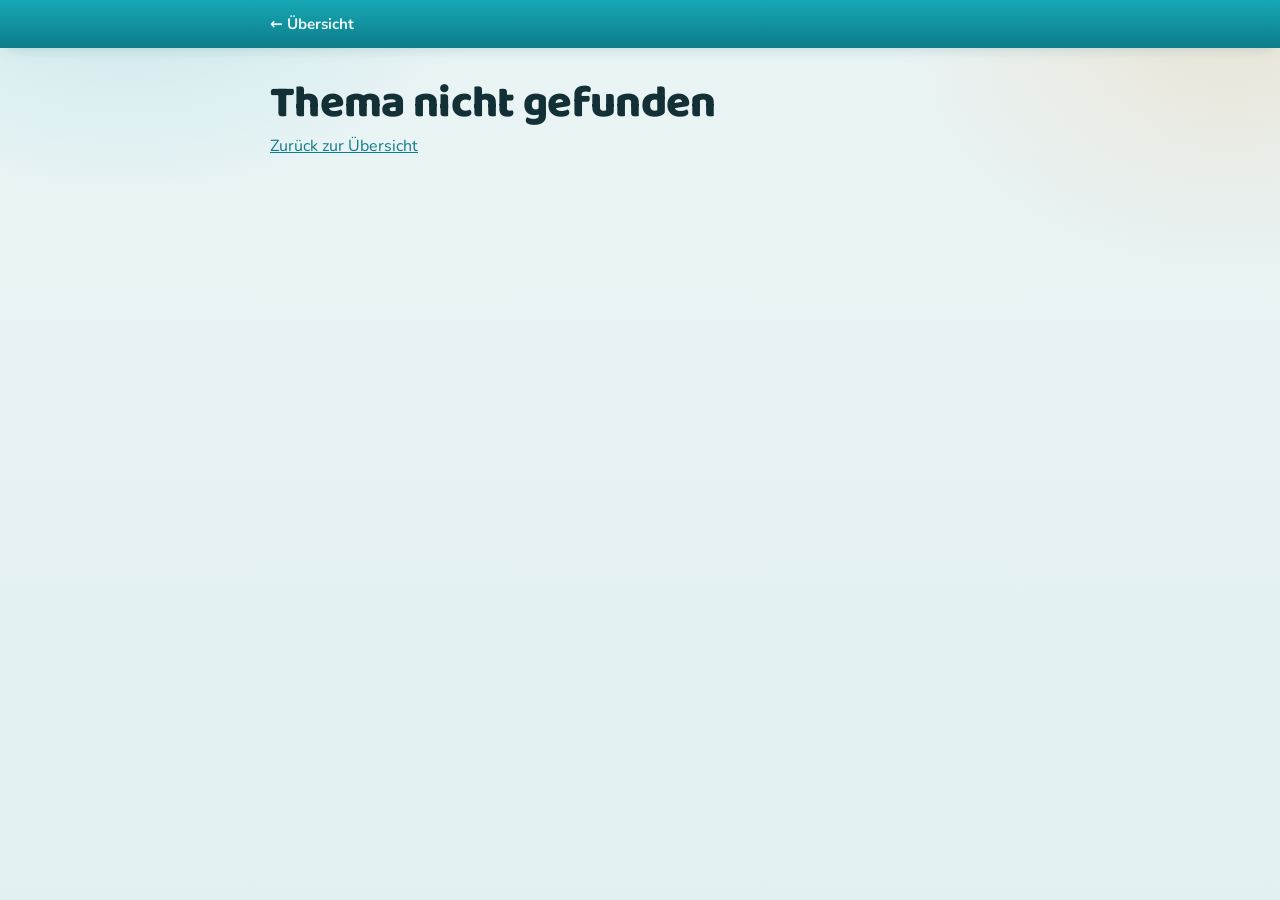
==== uebung.html @ d56f918f "Redesign auf teal+orange (Stina-Stil) + skalierbare 41-Themen-Struktur - style.css: helles, verspiel" ====
<!DOCTYPE html>
<html lang="de">
<head>
  <meta charset="UTF-8">
  <meta name="viewport" content="width=device-width, initial-scale=1">
  <title>Übung – English Grammar</title>
  <link rel="stylesheet" href="css/style.css">
</head>
<body>
  <header class="appbar">
    <div class="appbar__in">
      <a class="back" href="index.html">← Übersicht</a>
      <span class="appbar__title" id="bar-title" style="font-size:1rem"></span>
    </div>
  </header>

  <main class="wrap">
    <h1 id="topic-title">…</h1>
    <p class="quiz__intro" id="topic-intro"></p>

    <!-- quiz.js baut hier das Quiz hinein -->
    <section class="quiz" id="quiz"></section>
  </main>

  <script src="js/topics.js"></script>
  <script>
    (function () {
      // Themen-Nummer aus der Adresse lesen: uebung.html?id=27
      var id = parseInt(new URLSearchParams(location.search).get("id"), 10);
      var topic = (window.TOPICS || []).find(function (t) { return t.id === id; });

      var titleEl = document.getElementById("topic-title");
      var barEl   = document.getElementById("bar-title");
      var introEl = document.getElementById("topic-intro");

      if (!topic) {
        titleEl.textContent = "Thema nicht gefunden";
        introEl.innerHTML = '<a href="index.html">Zurück zur Übersicht</a>';
        return;
      }

      titleEl.textContent = topic.id + " · " + topic.title;
      barEl.textContent = topic.title;
      document.title = topic.title + " – English Grammar";

      if (!topic.file) {
        introEl.innerHTML = 'Dieses Thema ist noch in Arbeit. ' +
          '<a href="index.html">Anderes Thema wählen</a>';
        return;
      }

      // Erst die Inhalts-Datei laden, DANN die Logik – Reihenfolge zählt.
      var data = document.createElement("script");
      data.src = "js/data/" + topic.file;
      data.onload = function () {
        // kurze Themen-Einleitung aus der Daten-Datei zeigen
        if (typeof QUIZ_DATA !== "undefined" && QUIZ_DATA.intro) introEl.textContent = QUIZ_DATA.intro;
        var logic = document.createElement("script");
        logic.src = "js/quiz.js";
        document.body.appendChild(logic);
      };
      data.onerror = function () {
        introEl.textContent = "Übungen konnten nicht geladen werden.";
      };
      document.body.appendChild(data);
    })();
  </script>
</body>
</html>
---- css/style.css ----
/* ============================================================
   Englisch üben – gemeinsames Aussehen für alle Seiten
   Stil: HELL & verspielt, Farben wie Stina_Schulhund (teal + orange).
   Schrift: Baloo 2 (Überschriften) + Nunito (Text).
   Aufbau: 1) Variablen 2) Grundlagen 3) Kopfleiste 4) Landingpage
           5) Quiz 6) Feedback 7) Abschluss 8) Handy 9) A11y
   ============================================================ */

@import url('https://fonts.googleapis.com/css2?family=Baloo+2:wght@500;600;700;800&family=Nunito:wght@400;600;700;800&display=swap');

/* 1) Farben & Maße ---------------------------------------- */
:root {
  --bg:        #eaf4f5;     /* sehr helles Teal-Off-White */
  --bg-2:      #e2f0f1;
  --surface:   #ffffff;
  --ink:       #133036;     /* dunkles Teal-Anthrazit (Kontrast 12:1) */
  --muted:     #5b7b81;     /* Nebentext (Kontrast 4.6:1) */
  --line:      #d8e9ea;

  --teal:      #16a7b5;     /* Hauptfarbe (wie Referenz-Header) */
  --teal-d:    #0e7d89;     /* dunkler für 3D/Text/Hover */
  --teal-l:    #d3eef1;
  --orange:    #f08a1d;     /* Akzent (wie oranger „G“-Button) */
  --orange-d:  #d3730c;

  --good:      #18a558;     /* richtig */
  --good-bg:   #e6f7ee;
  --bad:       #e6452f;     /* falsch (Referenz-Rot) */
  --bad-bg:    #fdeae6;
  --gold:      #f0a500;     /* Serie/Belohnung */

  --radius:    24px;
  --shadow:    0 16px 34px -16px rgba(16,90,100,.40);
  --shadow-sm: 0 6px 16px -8px rgba(16,90,100,.28);
  --maxw:      780px;
  --ease:      cubic-bezier(.22,1,.36,1);   /* ease-out, kein Bounce */
}

/* 2) Grundlagen ------------------------------------------- */
* { box-sizing: border-box; }

body {
  margin: 0;
  font-family: "Nunito", system-ui, -apple-system, "Segoe UI", Roboto, sans-serif;
  color: var(--ink);
  line-height: 1.6;
  min-height: 100dvh;
  -webkit-font-smoothing: antialiased;
  background:
    radial-gradient(620px 420px at 10% -6%,  rgba(22,167,181,.16), transparent 60%),
    radial-gradient(560px 420px at 96% 2%,   rgba(240,138,29,.14), transparent 60%),
    linear-gradient(180deg, var(--bg), var(--bg-2));
  background-attachment: fixed;
}

.wrap { max-width: var(--maxw); margin: 0 auto; padding: 22px 20px 64px; }

a { color: var(--teal-d); }

h1, h2, h3, .btn, .badge, .chip, .appbar__title { font-family: "Baloo 2", "Nunito", sans-serif; }
h1, h2, h3 { text-wrap: balance; line-height: 1.12; }
h1 { font-size: clamp(1.9rem, 5.5vw, 2.8rem); font-weight: 800; margin: .2em 0 .1em; letter-spacing: -.015em; }
h2 { font-size: 1.4rem; font-weight: 700; margin: 1.3em 0 .4em; }

.lead { color: var(--muted); margin-top: 0; font-size: 1.1rem; }

/* 3) Kopfleiste (teal, wie Referenz) ---------------------- */
.appbar {
  position: sticky; top: 0; z-index: 50;
  background: linear-gradient(180deg, var(--teal), var(--teal-d));
  color: #fff; box-shadow: var(--shadow-sm);
}
.appbar__in { max-width: var(--maxw); margin: 0 auto; padding: 12px 20px;
              display: flex; align-items: center; justify-content: space-between; gap: 12px; }
.appbar__title { font-weight: 700; font-size: 1.05rem; color: #fff; text-decoration: none;
                 display: inline-flex; align-items: center; gap: 9px; }
.appbar__title .dot { width: 26px; height: 26px; border-radius: 9px; background: var(--orange);
                      display: grid; place-items: center; color: #fff; font-weight: 800; font-size: .95rem; }
.appbar a.back { color: #fff; text-decoration: none; font-weight: 700; opacity: .92; font-size: .95rem; }
.appbar a.back:hover { opacity: 1; }

/* 4) Landingpage ------------------------------------------ */
.hero { text-align: center; padding: 26px 0 4px; }
.hero h1 { margin: 0 0 .15em; }
.hero .lead { max-width: 34ch; margin: 0 auto 6px; }
.hero .stat { display: inline-block; margin-top: 8px; color: var(--teal-d); font-weight: 800;
              background: #fff; border: 1px solid var(--line); box-shadow: var(--shadow-sm);
              padding: 6px 16px; border-radius: 999px; font-size: .92rem; }

.group { margin-top: 34px; }
.group__head { display: flex; align-items: baseline; gap: 10px; margin-bottom: 4px; }
.group__head h2 { margin: 0; }
.group__head .count { color: var(--muted); font-weight: 700; font-size: .9rem; }

.topics { display: grid; gap: 12px; margin-top: 14px; }
@media (min-width: 620px) { .topics { grid-template-columns: 1fr 1fr; } }

.topic {
  position: relative; display: flex; align-items: center; gap: 14px;
  text-decoration: none; color: var(--ink);
  background: var(--surface); border: 1px solid var(--line); border-radius: 18px;
  padding: 14px 16px; box-shadow: var(--shadow-sm);
  transition: transform .2s var(--ease), box-shadow .2s var(--ease), border-color .2s var(--ease);
}
.topic:hover { transform: translateY(-3px); box-shadow: var(--shadow); border-color: var(--teal); }
.topic .n {
  flex: none; width: 42px; height: 42px; border-radius: 13px; display: grid; place-items: center;
  font-family: "Baloo 2", sans-serif; font-weight: 800; font-size: 1.05rem;
  background: var(--teal-l); color: var(--teal-d);
}
.topic.ready .n { background: var(--teal); color: #fff; }
.topic .t { font-weight: 700; line-height: 1.25; }
.topic .meta { display: block; font-weight: 700; font-size: .78rem; color: var(--muted); margin-top: 2px; }
.topic.ready .meta { color: var(--good); }
.topic .best { margin-left: auto; flex: none; font-weight: 800; font-size: .82rem; color: var(--gold); }
.topic.soon { opacity: .72; }
.topic.soon:hover { transform: none; box-shadow: var(--shadow-sm); border-color: var(--line); }

/* 5) Quiz ------------------------------------------------- */
.quiz { margin-top: 6px; }
.quiz__intro { color: var(--muted); margin: 2px 0 12px; }

.explain { background: var(--surface); border: 1px solid var(--line); border-radius: var(--radius);
           padding: 20px 22px; box-shadow: var(--shadow-sm); margin: 16px 0 24px; }
.explain h2 { margin-top: .2em; }
.explain ul { margin: .4em 0; padding-left: 1.2em; }
.explain li { margin: .35em 0; }
.explain .ex { color: var(--teal-d); font-style: italic; font-weight: 700; }

.statusbar { display: flex; align-items: center; gap: 12px; flex-wrap: wrap; margin-bottom: 14px; font-weight: 800; }
.chip { background: var(--surface); border: 1px solid var(--line); box-shadow: var(--shadow-sm);
        border-radius: 999px; padding: 7px 15px; font-size: .92rem; color: var(--ink); }
.chip .num { color: var(--teal-d); }
.chip.streak .num { color: var(--gold); }

.progress { height: 14px; background: #fff; border: 1px solid var(--line); border-radius: 999px;
            overflow: hidden; margin-bottom: 22px; box-shadow: inset 0 1px 3px rgba(16,90,100,.08); }
.progress > span { display: block; height: 100%; width: 0%; border-radius: 999px;
                   background: linear-gradient(90deg, var(--teal), var(--orange));
                   transition: width .45s var(--ease); }

.question { background: var(--surface); border: 1px solid var(--line); border-radius: var(--radius);
            padding: 24px; box-shadow: var(--shadow); }
.q-type { font-size: .74rem; text-transform: uppercase; letter-spacing: .06em; color: var(--teal-d); font-weight: 800; }
.q-text { font-size: 1.3rem; font-weight: 700; margin: 10px 0 20px; line-height: 1.4; }

.options { display: grid; gap: 12px; }
.option {
  text-align: left; font-family: "Nunito", sans-serif; font-size: 1.05rem; font-weight: 700;
  color: var(--ink); background: #fff; border: 2px solid var(--line); border-radius: 16px;
  padding: 15px 18px; cursor: pointer; box-shadow: 0 3px 0 var(--line);
  transition: transform .12s var(--ease), border-color .15s var(--ease), box-shadow .12s var(--ease), background .15s var(--ease);
}
.option:hover:not(:disabled) { border-color: var(--teal); transform: translateY(-2px); box-shadow: 0 5px 0 var(--line); }
.option:active:not(:disabled) { transform: translateY(1px); box-shadow: 0 1px 0 var(--line); }
.option:disabled { cursor: default; }
.option.correct { border-color: var(--good); background: var(--good-bg); box-shadow: 0 3px 0 #bfe9cd; }
.option.wrong   { border-color: var(--bad);  background: var(--bad-bg);  box-shadow: 0 3px 0 #f6c6bd; }

.answer-input {
  width: 100%; font-family: "Nunito", sans-serif; font-size: 1.08rem; font-weight: 700; color: var(--ink);
  background: #fff; border: 2px solid var(--line); border-radius: 16px; padding: 15px 18px; outline: none;
  transition: border-color .15s var(--ease), box-shadow .15s var(--ease);
}
.answer-input::placeholder { color: #9bb4b8; font-weight: 600; }
.answer-input:focus { border-color: var(--teal); box-shadow: 0 0 0 4px rgba(22,167,181,.18); }
.answer-input.correct { border-color: var(--good); background: var(--good-bg); }
.answer-input.wrong   { border-color: var(--bad);  background: var(--bad-bg); }

.btn {
  font-family: "Baloo 2", sans-serif; font-size: 1.05rem; font-weight: 700; color: #fff;
  background: var(--teal); border: none; border-radius: 16px; padding: 14px 24px; cursor: pointer;
  box-shadow: 0 5px 0 var(--teal-d), var(--shadow-sm);
  transition: transform .12s var(--ease), box-shadow .12s var(--ease), filter .12s var(--ease);
}
.btn:hover { filter: brightness(1.05); }
.btn:active { transform: translateY(4px); box-shadow: 0 1px 0 var(--teal-d); }
.btn.accent { background: var(--orange); box-shadow: 0 5px 0 var(--orange-d), var(--shadow-sm); }
.btn.accent:active { box-shadow: 0 1px 0 var(--orange-d); }
.btn.ghost { color: var(--teal-d); background: #fff; box-shadow: 0 4px 0 var(--line), var(--shadow-sm); }
.btn.ghost:active { box-shadow: 0 1px 0 var(--line); }
.btn[disabled] { opacity: .45; cursor: default; box-shadow: none; transform: none; }

.actions { display: flex; gap: 12px; margin-top: 20px; flex-wrap: wrap; }

/* 6) Feedback --------------------------------------------- */
.feedback { margin-top: 18px; padding: 15px 17px; border-radius: 16px; font-size: 1rem; display: none; }
.feedback.show { display: block; animation: slidein .3s var(--ease); }
.feedback.good { background: var(--good-bg); border: 1.5px solid var(--good); }
.feedback.bad  { background: var(--bad-bg);  border: 1.5px solid var(--bad); }
.feedback .tag { font-family: "Baloo 2", sans-serif; font-weight: 800; }
.feedback.good .tag { color: var(--good); }
.feedback.bad  .tag { color: var(--bad); }
.feedback .why { color: var(--ink); }
.feedback .sol { color: var(--good); font-weight: 800; }
.feedback.bad .sol { color: var(--bad); }

@keyframes slidein { from { opacity: 0; transform: translateY(8px); } to { opacity: 1; transform: none; } }
@keyframes pop { 0%{transform:scale(.6);opacity:0} 60%{transform:scale(1.18)} 100%{transform:scale(1);opacity:1} }
.spark { display: inline-block; font-weight: 800; color: var(--gold); animation: pop .42s var(--ease); }

/* 7) Abschluss-Screen ------------------------------------- */
.result { text-align: center; background: var(--surface); border: 1px solid var(--line);
          border-radius: var(--radius); padding: 40px 24px; box-shadow: var(--shadow); }
.result .ring {
  --p: 0; width: 172px; height: 172px; margin: 10px auto 22px; border-radius: 50%;
  display: grid; place-items: center;
  background:
    radial-gradient(closest-side, var(--surface) 77%, transparent 78%),
    conic-gradient(var(--teal) calc(var(--p) * 1%), #dcebec 0);
}
.result .ring b { font-family: "Baloo 2", sans-serif; font-size: 2.4rem; color: var(--ink); }
.result .msg { font-size: 1.25rem; font-weight: 800; margin: 6px 0 4px; }
.result .sub { color: var(--muted); font-weight: 600; }

/* 8) Handy ------------------------------------------------ */
@media (max-width: 480px) {
  .q-text { font-size: 1.12rem; }
  .wrap { padding: 18px 14px 52px; }
}

/* 9) Tastatur-Fokus & Barrierefreiheit -------------------- */
:focus-visible { outline: 3px solid var(--teal); outline-offset: 3px; border-radius: 8px; }

@media (prefers-reduced-motion: reduce) {
  *, *::before, *::after {
    animation-duration: .01ms !important; animation-iteration-count: 1 !important;
    transition-duration: .01ms !important; scroll-behavior: auto !important;
  }
}
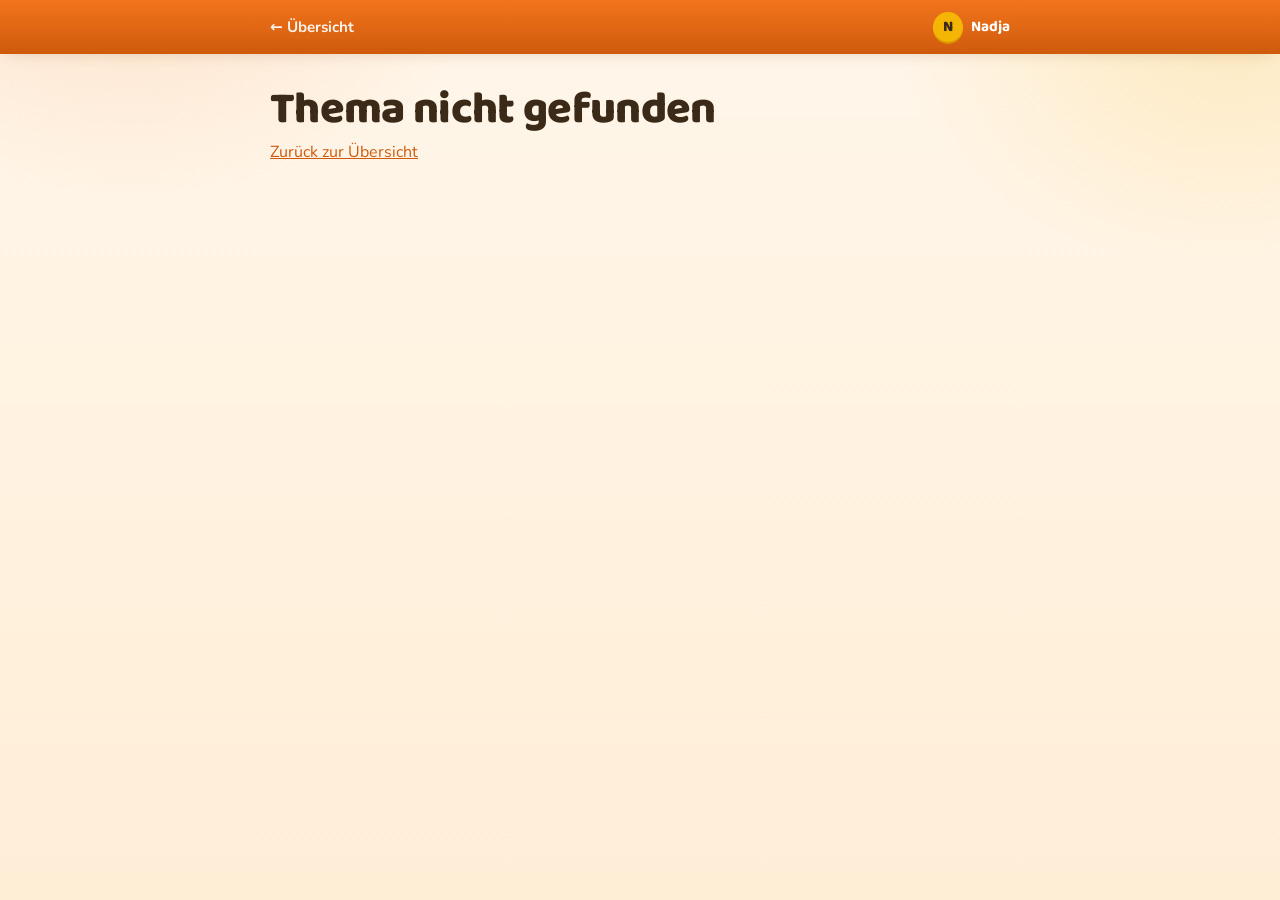
==== commit 0579853f: "Persönlicher: Nadja-Avatar in Kopfleiste, größere Begrüßung, Fortschritts-Text und Lob/Abschluss mit" ====
--- a/uebung.html
+++ b/uebung.html
@@ -11,6 +11,7 @@
     <div class="appbar__in">
       <a class="back" href="index.html">← Übersicht</a>
       <span class="appbar__title" id="bar-title" style="font-size:1rem"></span>
+      <span class="user"><span class="avatar">N</span> Nadja</span>
     </div>
   </header>
 
--- a/css/style.css
+++ b/css/style.css
@@ -1,6 +1,6 @@
 /* ============================================================
    Englisch üben – gemeinsames Aussehen für alle Seiten
-   Stil: HELL & verspielt, Farben wie Stina_Schulhund (teal + orange).
+   Stil: HELL & verspielt, sonniges Pfirsich/Orange mit Gelb-Akzent.
    Schrift: Baloo 2 (Überschriften) + Nunito (Text).
    Aufbau: 1) Variablen 2) Grundlagen 3) Kopfleiste 4) Landingpage
            5) Quiz 6) Feedback 7) Abschluss 8) Handy 9) A11y
@@ -10,28 +10,28 @@
 
 /* 1) Farben & Maße ---------------------------------------- */
 :root {
-  --bg:        #eaf4f5;     /* sehr helles Teal-Off-White */
-  --bg-2:      #e2f0f1;
+  --bg:        #fff6ea;     /* warmes, helles Off-White (sonnig) */
+  --bg-2:      #ffeed6;
   --surface:   #ffffff;
-  --ink:       #133036;     /* dunkles Teal-Anthrazit (Kontrast 12:1) */
-  --muted:     #5b7b81;     /* Nebentext (Kontrast 4.6:1) */
-  --line:      #d8e9ea;
-
-  --teal:      #16a7b5;     /* Hauptfarbe (wie Referenz-Header) */
-  --teal-d:    #0e7d89;     /* dunkler für 3D/Text/Hover */
-  --teal-l:    #d3eef1;
-  --orange:    #f08a1d;     /* Akzent (wie oranger „G“-Button) */
-  --orange-d:  #d3730c;
+  --ink:       #3a2a17;     /* dunkles Warmbraun (Kontrast 10:1) */
+  --muted:     #8a6a45;     /* Nebentext (Kontrast 4.6:1) */
+  --line:      #f4e3cc;
+
+  --brand:      #f2741c;    /* Hauptfarbe (Pfirsich/Orange) */
+  --brand-d:    #cf5a0c;    /* dunkler für 3D/Text/Hover */
+  --brand-l:    #ffe6cf;    /* helle Pfirsich-Blase */
+  --accent:    #f5b505;     /* Akzent (Sonnengelb) */
+  --accent-d:  #d99500;
 
   --good:      #18a558;     /* richtig */
   --good-bg:   #e6f7ee;
-  --bad:       #e6452f;     /* falsch (Referenz-Rot) */
+  --bad:       #e6452f;     /* falsch */
   --bad-bg:    #fdeae6;
-  --gold:      #f0a500;     /* Serie/Belohnung */
+  --gold:      #e8920a;     /* Serie/Belohnung */
 
   --radius:    24px;
-  --shadow:    0 16px 34px -16px rgba(16,90,100,.40);
-  --shadow-sm: 0 6px 16px -8px rgba(16,90,100,.28);
+  --shadow:    0 16px 34px -16px rgba(120,70,20,.34);
+  --shadow-sm: 0 6px 16px -8px rgba(120,70,20,.24);
   --maxw:      780px;
   --ease:      cubic-bezier(.22,1,.36,1);   /* ease-out, kein Bounce */
 }
@@ -47,15 +47,15 @@
   min-height: 100dvh;
   -webkit-font-smoothing: antialiased;
   background:
-    radial-gradient(620px 420px at 10% -6%,  rgba(22,167,181,.16), transparent 60%),
-    radial-gradient(560px 420px at 96% 2%,   rgba(240,138,29,.14), transparent 60%),
+    radial-gradient(620px 420px at 10% -6%,  rgba(242,116,28,.16), transparent 60%),
+    radial-gradient(560px 420px at 96% 2%,   rgba(245,181,5,.18),  transparent 60%),
     linear-gradient(180deg, var(--bg), var(--bg-2));
   background-attachment: fixed;
 }
 
 .wrap { max-width: var(--maxw); margin: 0 auto; padding: 22px 20px 64px; }
 
-a { color: var(--teal-d); }
+a { color: var(--brand-d); }
 
 h1, h2, h3, .btn, .badge, .chip, .appbar__title { font-family: "Baloo 2", "Nunito", sans-serif; }
 h1, h2, h3 { text-wrap: balance; line-height: 1.12; }
@@ -67,23 +67,34 @@
 /* 3) Kopfleiste (teal, wie Referenz) ---------------------- */
 .appbar {
   position: sticky; top: 0; z-index: 50;
-  background: linear-gradient(180deg, var(--teal), var(--teal-d));
+  background: linear-gradient(180deg, var(--brand), var(--brand-d));
   color: #fff; box-shadow: var(--shadow-sm);
 }
 .appbar__in { max-width: var(--maxw); margin: 0 auto; padding: 12px 20px;
               display: flex; align-items: center; justify-content: space-between; gap: 12px; }
 .appbar__title { font-weight: 700; font-size: 1.05rem; color: #fff; text-decoration: none;
                  display: inline-flex; align-items: center; gap: 9px; }
-.appbar__title .dot { width: 26px; height: 26px; border-radius: 9px; background: var(--orange);
-                      display: grid; place-items: center; color: #fff; font-weight: 800; font-size: .95rem; }
+.appbar__title .dot { width: 26px; height: 26px; border-radius: 9px; background: var(--accent);
+                      display: grid; place-items: center; color: var(--ink); font-weight: 800; font-size: .95rem; }
 .appbar a.back { color: #fff; text-decoration: none; font-weight: 700; opacity: .92; font-size: .95rem; }
 .appbar a.back:hover { opacity: 1; }
+.appbar .user { display: inline-flex; align-items: center; gap: 8px; color: #fff;
+                font-family: "Baloo 2", sans-serif; font-weight: 700; font-size: .95rem; }
+.appbar .user .avatar { width: 30px; height: 30px; border-radius: 50%; background: var(--accent);
+                        color: var(--ink); display: grid; place-items: center; font-weight: 800;
+                        box-shadow: 0 2px 0 var(--accent-d); }
 
 /* 4) Landingpage ------------------------------------------ */
 .hero { text-align: center; padding: 26px 0 4px; }
-.hero h1 { margin: 0 0 .15em; }
+.hero .greet { margin: 0 0 8px; font-family: "Baloo 2", sans-serif; font-weight: 800;
+               color: var(--brand-d); font-size: clamp(1.6rem, 6vw, 2.6rem); line-height: 1.1;
+               letter-spacing: -.01em; text-wrap: balance; animation: slidein .4s var(--ease); }
+.hero .greet .wave { font-size: 1.1em; }
+.hero .greet .wave { display: inline-block; animation: wave 1.6s var(--ease) 1; transform-origin: 70% 80%; }
+@keyframes wave { 0%,100%{transform:rotate(0)} 20%{transform:rotate(16deg)} 40%{transform:rotate(-8deg)} 60%{transform:rotate(12deg)} 80%{transform:rotate(-4deg)} }
+.hero h1 { margin: 0 0 .15em; font-size: clamp(1.4rem, 4vw, 1.9rem); color: var(--ink); }
 .hero .lead { max-width: 34ch; margin: 0 auto 6px; }
-.hero .stat { display: inline-block; margin-top: 8px; color: var(--teal-d); font-weight: 800;
+.hero .stat { display: inline-block; margin-top: 8px; color: var(--brand-d); font-weight: 800;
               background: #fff; border: 1px solid var(--line); box-shadow: var(--shadow-sm);
               padding: 6px 16px; border-radius: 999px; font-size: .92rem; }
 
@@ -102,13 +113,13 @@
   padding: 14px 16px; box-shadow: var(--shadow-sm);
   transition: transform .2s var(--ease), box-shadow .2s var(--ease), border-color .2s var(--ease);
 }
-.topic:hover { transform: translateY(-3px); box-shadow: var(--shadow); border-color: var(--teal); }
+.topic:hover { transform: translateY(-3px); box-shadow: var(--shadow); border-color: var(--brand); }
 .topic .n {
   flex: none; width: 42px; height: 42px; border-radius: 13px; display: grid; place-items: center;
   font-family: "Baloo 2", sans-serif; font-weight: 800; font-size: 1.05rem;
-  background: var(--teal-l); color: var(--teal-d);
-}
-.topic.ready .n { background: var(--teal); color: #fff; }
+  background: var(--brand-l); color: var(--brand-d);
+}
+.topic.ready .n { background: var(--brand); color: #fff; }
 .topic .t { font-weight: 700; line-height: 1.25; }
 .topic .meta { display: block; font-weight: 700; font-size: .78rem; color: var(--muted); margin-top: 2px; }
 .topic.ready .meta { color: var(--good); }
@@ -125,23 +136,23 @@
 .explain h2 { margin-top: .2em; }
 .explain ul { margin: .4em 0; padding-left: 1.2em; }
 .explain li { margin: .35em 0; }
-.explain .ex { color: var(--teal-d); font-style: italic; font-weight: 700; }
+.explain .ex { color: var(--brand-d); font-style: italic; font-weight: 700; }
 
 .statusbar { display: flex; align-items: center; gap: 12px; flex-wrap: wrap; margin-bottom: 14px; font-weight: 800; }
 .chip { background: var(--surface); border: 1px solid var(--line); box-shadow: var(--shadow-sm);
         border-radius: 999px; padding: 7px 15px; font-size: .92rem; color: var(--ink); }
-.chip .num { color: var(--teal-d); }
+.chip .num { color: var(--brand-d); }
 .chip.streak .num { color: var(--gold); }
 
 .progress { height: 14px; background: #fff; border: 1px solid var(--line); border-radius: 999px;
             overflow: hidden; margin-bottom: 22px; box-shadow: inset 0 1px 3px rgba(16,90,100,.08); }
 .progress > span { display: block; height: 100%; width: 0%; border-radius: 999px;
-                   background: linear-gradient(90deg, var(--teal), var(--orange));
+                   background: linear-gradient(90deg, var(--brand), var(--accent));
                    transition: width .45s var(--ease); }
 
 .question { background: var(--surface); border: 1px solid var(--line); border-radius: var(--radius);
             padding: 24px; box-shadow: var(--shadow); }
-.q-type { font-size: .74rem; text-transform: uppercase; letter-spacing: .06em; color: var(--teal-d); font-weight: 800; }
+.q-type { font-size: .74rem; text-transform: uppercase; letter-spacing: .06em; color: var(--brand-d); font-weight: 800; }
 .q-text { font-size: 1.3rem; font-weight: 700; margin: 10px 0 20px; line-height: 1.4; }
 
 .options { display: grid; gap: 12px; }
@@ -151,7 +162,7 @@
   padding: 15px 18px; cursor: pointer; box-shadow: 0 3px 0 var(--line);
   transition: transform .12s var(--ease), border-color .15s var(--ease), box-shadow .12s var(--ease), background .15s var(--ease);
 }
-.option:hover:not(:disabled) { border-color: var(--teal); transform: translateY(-2px); box-shadow: 0 5px 0 var(--line); }
+.option:hover:not(:disabled) { border-color: var(--brand); transform: translateY(-2px); box-shadow: 0 5px 0 var(--line); }
 .option:active:not(:disabled) { transform: translateY(1px); box-shadow: 0 1px 0 var(--line); }
 .option:disabled { cursor: default; }
 .option.correct { border-color: var(--good); background: var(--good-bg); box-shadow: 0 3px 0 #bfe9cd; }
@@ -163,21 +174,21 @@
   transition: border-color .15s var(--ease), box-shadow .15s var(--ease);
 }
 .answer-input::placeholder { color: #9bb4b8; font-weight: 600; }
-.answer-input:focus { border-color: var(--teal); box-shadow: 0 0 0 4px rgba(22,167,181,.18); }
+.answer-input:focus { border-color: var(--brand); box-shadow: 0 0 0 4px rgba(22,167,181,.18); }
 .answer-input.correct { border-color: var(--good); background: var(--good-bg); }
 .answer-input.wrong   { border-color: var(--bad);  background: var(--bad-bg); }
 
 .btn {
   font-family: "Baloo 2", sans-serif; font-size: 1.05rem; font-weight: 700; color: #fff;
-  background: var(--teal); border: none; border-radius: 16px; padding: 14px 24px; cursor: pointer;
-  box-shadow: 0 5px 0 var(--teal-d), var(--shadow-sm);
+  background: var(--brand); border: none; border-radius: 16px; padding: 14px 24px; cursor: pointer;
+  box-shadow: 0 5px 0 var(--brand-d), var(--shadow-sm);
   transition: transform .12s var(--ease), box-shadow .12s var(--ease), filter .12s var(--ease);
 }
 .btn:hover { filter: brightness(1.05); }
-.btn:active { transform: translateY(4px); box-shadow: 0 1px 0 var(--teal-d); }
-.btn.accent { background: var(--orange); box-shadow: 0 5px 0 var(--orange-d), var(--shadow-sm); }
-.btn.accent:active { box-shadow: 0 1px 0 var(--orange-d); }
-.btn.ghost { color: var(--teal-d); background: #fff; box-shadow: 0 4px 0 var(--line), var(--shadow-sm); }
+.btn:active { transform: translateY(4px); box-shadow: 0 1px 0 var(--brand-d); }
+.btn.accent { background: var(--accent); box-shadow: 0 5px 0 var(--accent-d), var(--shadow-sm); }
+.btn.accent:active { box-shadow: 0 1px 0 var(--accent-d); }
+.btn.ghost { color: var(--brand-d); background: #fff; box-shadow: 0 4px 0 var(--line), var(--shadow-sm); }
 .btn.ghost:active { box-shadow: 0 1px 0 var(--line); }
 .btn[disabled] { opacity: .45; cursor: default; box-shadow: none; transform: none; }
 
@@ -207,7 +218,7 @@
   display: grid; place-items: center;
   background:
     radial-gradient(closest-side, var(--surface) 77%, transparent 78%),
-    conic-gradient(var(--teal) calc(var(--p) * 1%), #dcebec 0);
+    conic-gradient(var(--brand) calc(var(--p) * 1%), #dcebec 0);
 }
 .result .ring b { font-family: "Baloo 2", sans-serif; font-size: 2.4rem; color: var(--ink); }
 .result .msg { font-size: 1.25rem; font-weight: 800; margin: 6px 0 4px; }
@@ -220,7 +231,7 @@
 }
 
 /* 9) Tastatur-Fokus & Barrierefreiheit -------------------- */
-:focus-visible { outline: 3px solid var(--teal); outline-offset: 3px; border-radius: 8px; }
+:focus-visible { outline: 3px solid var(--brand); outline-offset: 3px; border-radius: 8px; }
 
 @media (prefers-reduced-motion: reduce) {
   *, *::before, *::after {
